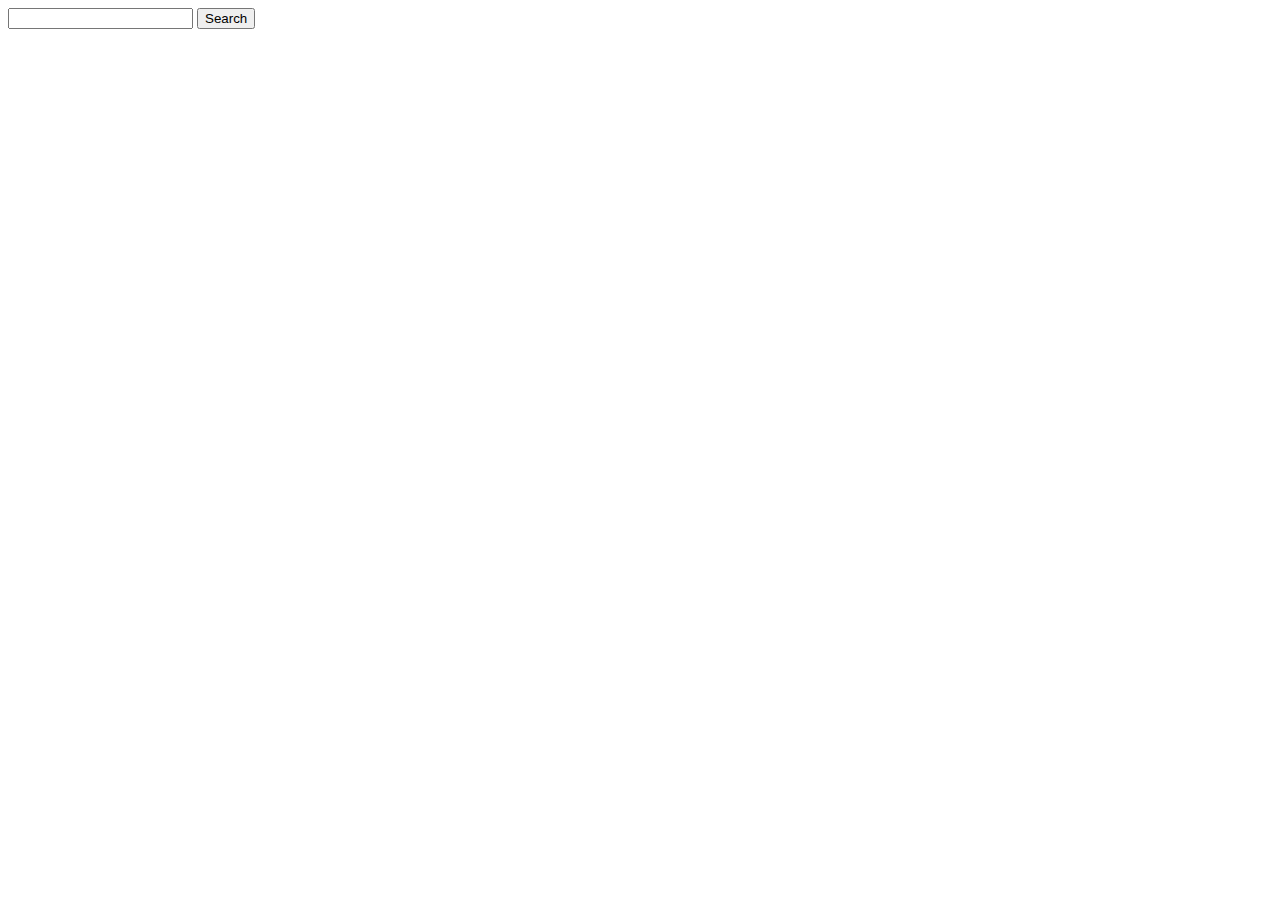
==== index.html @ 12fe1be6 "Our index files" ====
<!DOCTYPE html>
<html lang="en">
<head>
    <meta charset="UTF-8">
    <meta http-equiv="X-UA-Compatible" content="IE=edge">
    <meta name="viewport" content="width=device-width, initial-scale=1.0">
    <title>Weather App</title>
    <script type="module" src="index.js"></script>
</head>
<body>
    
</body>
<header>
    <input type="text" id="city-input">
<button onclick="searchCity()">Search</button>
<div id="city-info"></div>
</header>
</html>
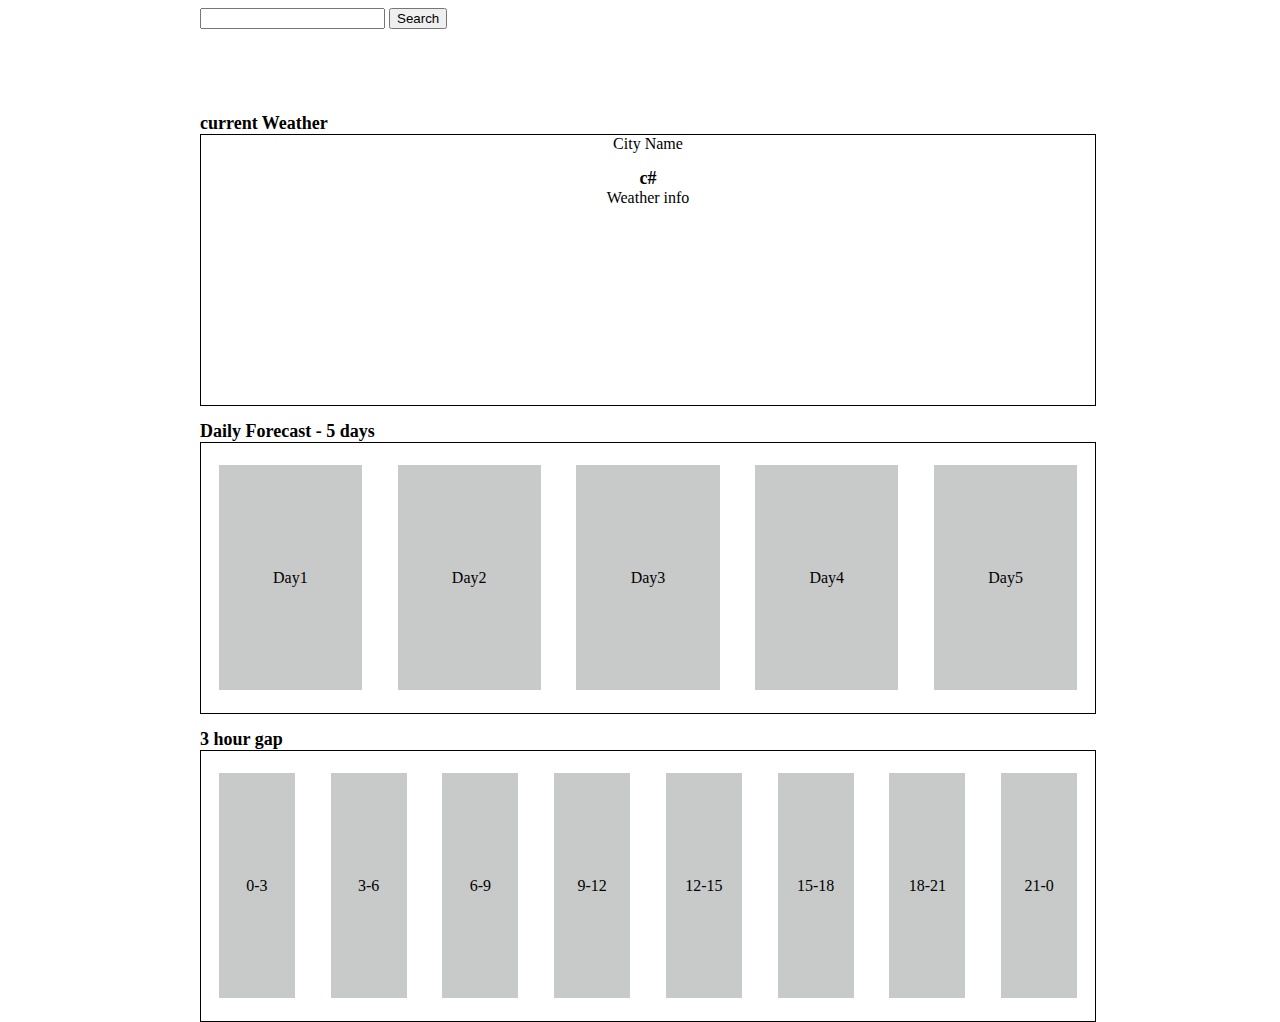
==== commit 36587d73: "base" ====
--- a/index.html
+++ b/index.html
@@ -5,14 +5,55 @@
     <meta http-equiv="X-UA-Compatible" content="IE=edge">
     <meta name="viewport" content="width=device-width, initial-scale=1.0">
     <title>Weather App</title>
+    <link rel="stylesheet" href="index.css">
     <script type="module" src="index.js"></script>
 </head>
 <body>
-    
+    <div class="main_sec">
+        <div class="header">
+            <header id="header_in">
+                <input type="text" id="city-input">
+                <button onclick="searchCity()">Search</button>
+                <div id="city-info"></div>
+            </header>
+            <div class="select_city"></div>
+            <div class="search_bar"></div>
+        </div>
+        <div class="container">
+            <div id="current_wea">
+                <h2>current Weather</h2>
+                <div id="con_wea">
+                    <div>City Name</div>
+                    <i id="icon_curren" href=""></i>
+                    <h2>c#</h2>
+                    <div class="con_info">
+                        <div>Weather info</div>
+                    </div>
+                </div>
+            </div>
+            <div id="daily_fore">
+                <h2>Daily Forecast - 5 days</h2>
+                <div id="daily_con">
+                <div>Day1</div>
+                <div>Day2</div>
+                <div>Day3</div>
+                <div>Day4</div>
+                <div>Day5</div>
+            </div>
+            <div id="hour_ran">
+                <h2>3 hour gap</h2>
+                <div id="hour_con">
+                <div>0-3</div>
+                <div>3-6</div>
+                <div>6-9</div>
+                <div>9-12</div>
+                <div>12-15</div>
+                <div>15-18</div>
+                <div>18-21</div>
+                <div>21-0</div>
+                </div>
+            </div>
+        </div>
+    </div>
 </body>
-<header>
-    <input type="text" id="city-input">
-<button onclick="searchCity()">Search</button>
-<div id="city-info"></div>
-</header>
 </html>--- a/index.css
+++ b/index.css
@@ -0,0 +1,46 @@
+body {
+  width: 100%;
+  height: 100vh;
+}
+
+header {
+  height: 10vh;
+}
+
+.main_sec {
+  display: flex;
+  flex-direction: column;
+  margin: 0 15% 0 15%;
+  padding-bottom: 0;
+}
+
+#daily_con, #hour_con {
+  height: 30vh;
+  display: flex;
+  flex-direction: row;
+  justify-content: space-around;
+  align-items: center;
+  border: solid 1px;
+}
+#daily_con div, #hour_con div {
+  height: 25vh;
+  width: 20vw;
+  display: flex;
+  align-items: center;
+  justify-content: center;
+  background-color: rgba(197, 198, 198, 0.95);
+  margin: 0 2% 0 2%;
+}
+
+#con_wea {
+  height: 30vh;
+  border: solid 1px;
+  display: flex;
+  flex-direction: column;
+  align-items: center;
+}
+
+h2 {
+  margin-bottom: 0;
+  font-size: 18px;
+}/*# sourceMappingURL=index.css.map */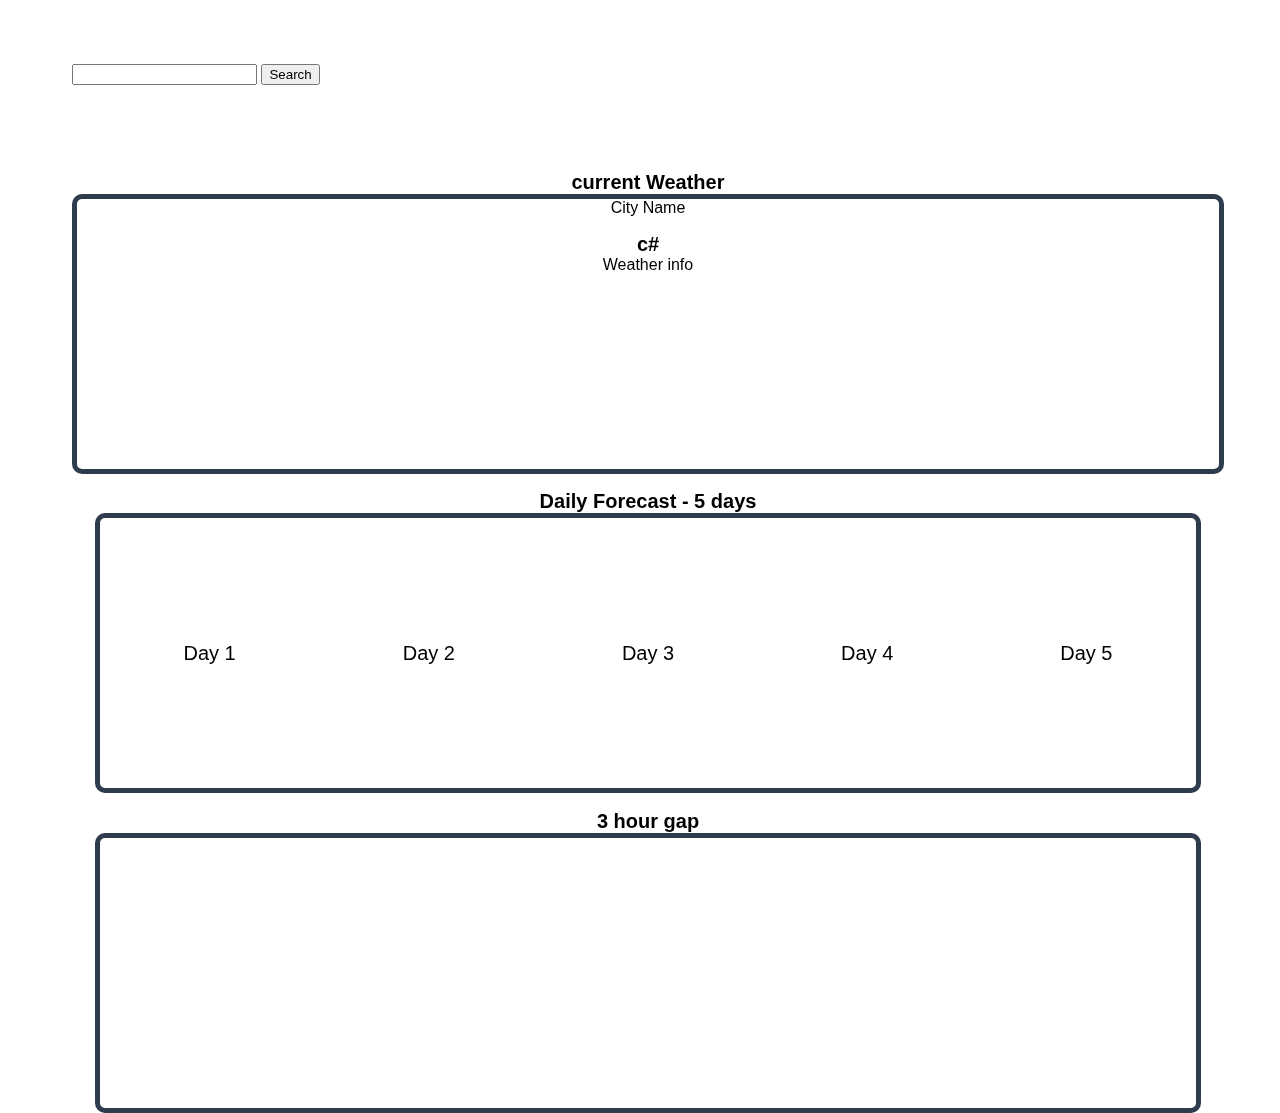
==== commit f7a853ed: "My avance" ====
--- a/index.html
+++ b/index.html
@@ -6,54 +6,59 @@
     <meta name="viewport" content="width=device-width, initial-scale=1.0">
     <title>Weather App</title>
     <link rel="stylesheet" href="index.css">
-    <script type="module" src="index.js"></script>
 </head>
 <body>
-    <div class="main_sec">
-        <div class="header">
-            <header id="header_in">
-                <input type="text" id="city-input">
-                <button onclick="searchCity()">Search</button>
-                <div id="city-info"></div>
-            </header>
-            <div class="select_city"></div>
-            <div class="search_bar"></div>
-        </div>
-        <div class="container">
-            <div id="current_wea">
-                <h2>current Weather</h2>
-                <div id="con_wea">
-                    <div>City Name</div>
-                    <i id="icon_curren" href=""></i>
-                    <h2>c#</h2>
-                    <div class="con_info">
-                        <div>Weather info</div>
-                    </div>
+<video autoplay muted loop id="bg-video">
+    <source src="./media/montanas-59291.mp4" type="video/mp4">
+</video>
+<div class="main_sec">
+
+    <div class="header">
+        <header id="header_in">
+            <input type="text" id="city-input">
+            <button onclick="searchCity()">Search</button>
+            <div id="city-info"></div>
+        </header>
+        <div class="select_city"></div>
+        <div class="search_bar"></div>
+    </div>
+    <div class="container">
+        <div id="current_wea">
+            <h2>current Weather</h2>
+            <div id="con_wea">
+                <div>City Name</div>
+                <i id="icon_curren" href=""></i>
+                <h2>c#</h2>
+                <div class="con_info">
+                    <div>Weather info</div>
                 </div>
             </div>
-            <div id="daily_fore">
-                <h2>Daily Forecast - 5 days</h2>
-                <div id="daily_con">
-                <div>Day1</div>
-                <div>Day2</div>
-                <div>Day3</div>
-                <div>Day4</div>
-                <div>Day5</div>
+        </div>
+        <div id="daily_fore">
+            <h2>Daily Forecast - 5 days</h2>
+            <div id="daily_con">
+                <div id="Day1">Day 1</div>
+                <div id="Day2">Day 2</div>
+                <div id="Day3">Day 3</div>
+                <div id="Day4">Day 4</div>
+                <div id="Day5">Day 5</div>
             </div>
             <div id="hour_ran">
                 <h2>3 hour gap</h2>
                 <div id="hour_con">
-                <div>0-3</div>
-                <div>3-6</div>
-                <div>6-9</div>
-                <div>9-12</div>
-                <div>12-15</div>
-                <div>15-18</div>
-                <div>18-21</div>
-                <div>21-0</div>
+                    <div id="0-3"></div>
+                    <div id="3-6"></div>
+                    <div id="6-9"></div>
+                    <div id="9-12"></div>
+                    <div id="12-15"></div>
+                    <div id="15-18"></div>
+                    <div id="18-21"></div>
+                    <div id="21-24"></div>
                 </div>
             </div>
         </div>
     </div>
+</div>
+<script src="index.js"></script>
 </body>
 </html>--- a/index.css
+++ b/index.css
@@ -1,6 +1,31 @@
 body {
   width: 100%;
   height: 100vh;
+  font-family: "Montserrat", sans-serif;
+}
+@media only screen and (max-width: 768px) {
+  body {
+    height: auto;
+    overflow-x: hidden;
+  }
+}
+
+#bg-video {
+  position: fixed;
+  top: 50%;
+  left: 50%;
+  transform: translate(-50%, -50%);
+  min-width: 100%;
+  min-height: 100%;
+  width: auto;
+  height: auto;
+  z-index: -1;
+  margin: 0 2% 0 2%;
+}
+
+#bg-video source {
+  src: url("media/montanas-59291.mp4");
+  type: video/mp4;
 }
 
 header {
@@ -10,37 +35,81 @@
 .main_sec {
   display: flex;
   flex-direction: column;
-  margin: 0 15% 0 15%;
+  margin: 5%;
   padding-bottom: 0;
 }
+@media only screen and (max-width: 768px) {
+  .main_sec {
+    margin: 0;
+    padding-bottom: 5%;
+  }
+}
 
-#daily_con, #hour_con {
+#daily_con,
+#hour_con {
   height: 30vh;
   display: flex;
   flex-direction: row;
+  font-size: 10px;
   justify-content: space-around;
   align-items: center;
-  border: solid 1px;
+  border: 5px solid rgb(47, 60, 78);
+  border-radius: 10px;
+  margin: 0 2% 0 2%;
 }
-#daily_con div, #hour_con div {
+@media only screen and (max-width: 768px) {
+  #daily_con,
+  #hour_con {
+    height: auto;
+    flex-wrap: wrap;
+    font-size: 16px;
+  }
+}
+
+#daily_con div,
+#hour_con div {
   height: 25vh;
   width: 20vw;
   display: flex;
   align-items: center;
   justify-content: center;
-  background-color: rgba(197, 198, 198, 0.95);
+  background-color: rgba(255, 255, 255, 0.5);
+  color: #000;
   margin: 0 2% 0 2%;
+  font-size: 20px;
+}
+@media only screen and (max-width: 768px) {
+  #daily_con div,
+  #hour_con div {
+    height: 15vh;
+    width: 45%;
+    margin: 0 1% 5% 1%;
+    font-size: 14px;
+  }
 }
 
 #con_wea {
   height: 30vh;
-  border: solid 1px;
+  border: solid 5px;
   display: flex;
   flex-direction: column;
+  border: 5px solid rgb(47, 60, 78);
+  border-radius: 10px;
   align-items: center;
+}
+@media only screen and (max-width: 768px) {
+  #con_wea {
+    height: auto;
+    padding-top: 5%;
+    padding-bottom: 5%;
+  }
 }
 
 h2 {
   margin-bottom: 0;
-  font-size: 18px;
+  font-size: 20px;
+  display: flex;
+  flex-direction: column;
+  align-items: center;
+  font-family: "Montserrat", sans-serif;
 }/*# sourceMappingURL=index.css.map */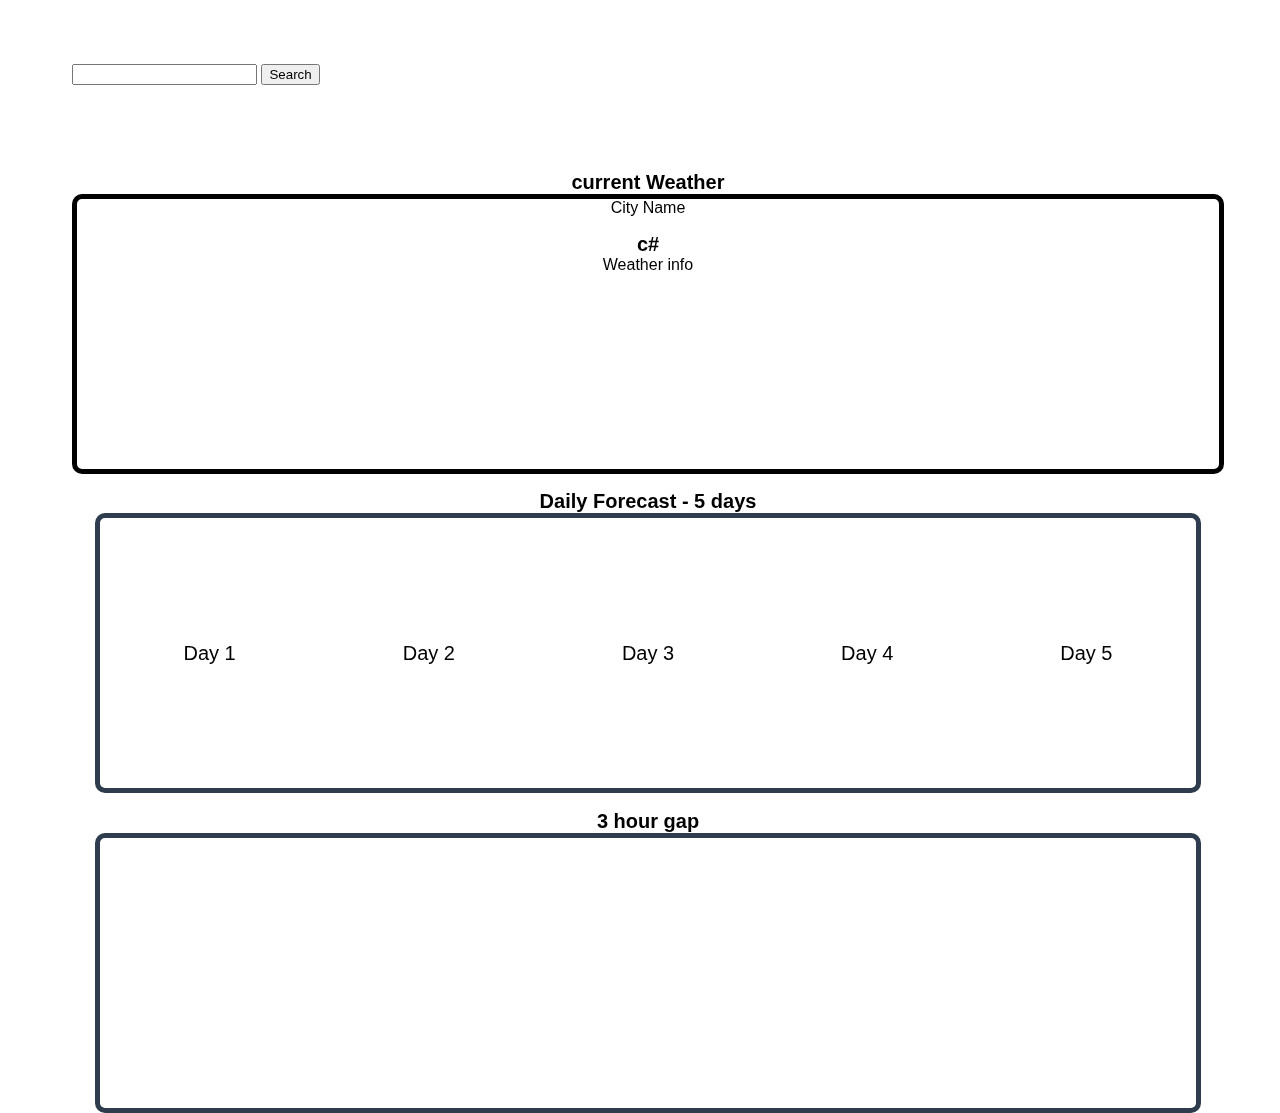
==== commit 21d1fbf1: "take style" ====
--- a/index.html
+++ b/index.html
@@ -7,15 +7,17 @@
     <title>Weather App</title>
     <link rel="stylesheet" href="index.css">
 </head>
+
 <body>
 <video autoplay muted loop id="bg-video">
-    <source src="./media/montanas-59291.mp4" type="video/mp4">
+    <source src="/media/montana.mp4" type="video/mp4">
 </video>
+
 <div class="main_sec">
-
     <div class="header">
         <header id="header_in">
-            <input type="text" id="city-input">
+            <label for="city-input"></label>
+            <input type="text" id="city-input" onkeydown="if (event.keyCode === 13) searchCity()">
             <button onclick="searchCity()">Search</button>
             <div id="city-info"></div>
         </header>
@@ -59,6 +61,8 @@
         </div>
     </div>
 </div>
+
 <script src="index.js"></script>
 </body>
+
 </html>--- a/index.css
+++ b/index.css
@@ -23,11 +23,6 @@
   margin: 0 2% 0 2%;
 }
 
-#bg-video source {
-  src: url("media/montanas-59291.mp4");
-  type: video/mp4;
-}
-
 header {
   height: 10vh;
 }
@@ -39,7 +34,7 @@
   padding-bottom: 0;
 }
 @media only screen and (max-width: 768px) {
-  .main_sec {
+  .main_sec .main_sec {
     margin: 0;
     padding-bottom: 5%;
   }
@@ -58,8 +53,10 @@
   margin: 0 2% 0 2%;
 }
 @media only screen and (max-width: 768px) {
-  #daily_con,
-  #hour_con {
+  #daily_con #daily_con,
+  #daily_con #hour_con,
+  #hour_con #daily_con,
+  #hour_con #hour_con {
     height: auto;
     flex-wrap: wrap;
     font-size: 16px;
@@ -79,8 +76,10 @@
   font-size: 20px;
 }
 @media only screen and (max-width: 768px) {
-  #daily_con div,
-  #hour_con div {
+  #daily_con div #daily_con div,
+  #daily_con div #hour_con div,
+  #hour_con div #daily_con div,
+  #hour_con div #hour_con div {
     height: 15vh;
     width: 45%;
     margin: 0 1% 5% 1%;
@@ -93,12 +92,11 @@
   border: solid 5px;
   display: flex;
   flex-direction: column;
-  border: 5px solid rgb(47, 60, 78);
   border-radius: 10px;
   align-items: center;
 }
 @media only screen and (max-width: 768px) {
-  #con_wea {
+  #con_wea #con_wea {
     height: auto;
     padding-top: 5%;
     padding-bottom: 5%;
@@ -112,4 +110,6 @@
   flex-direction: column;
   align-items: center;
   font-family: "Montserrat", sans-serif;
-}/*# sourceMappingURL=index.css.map */+}
+
+/*# sourceMappingURL=index.css.map */
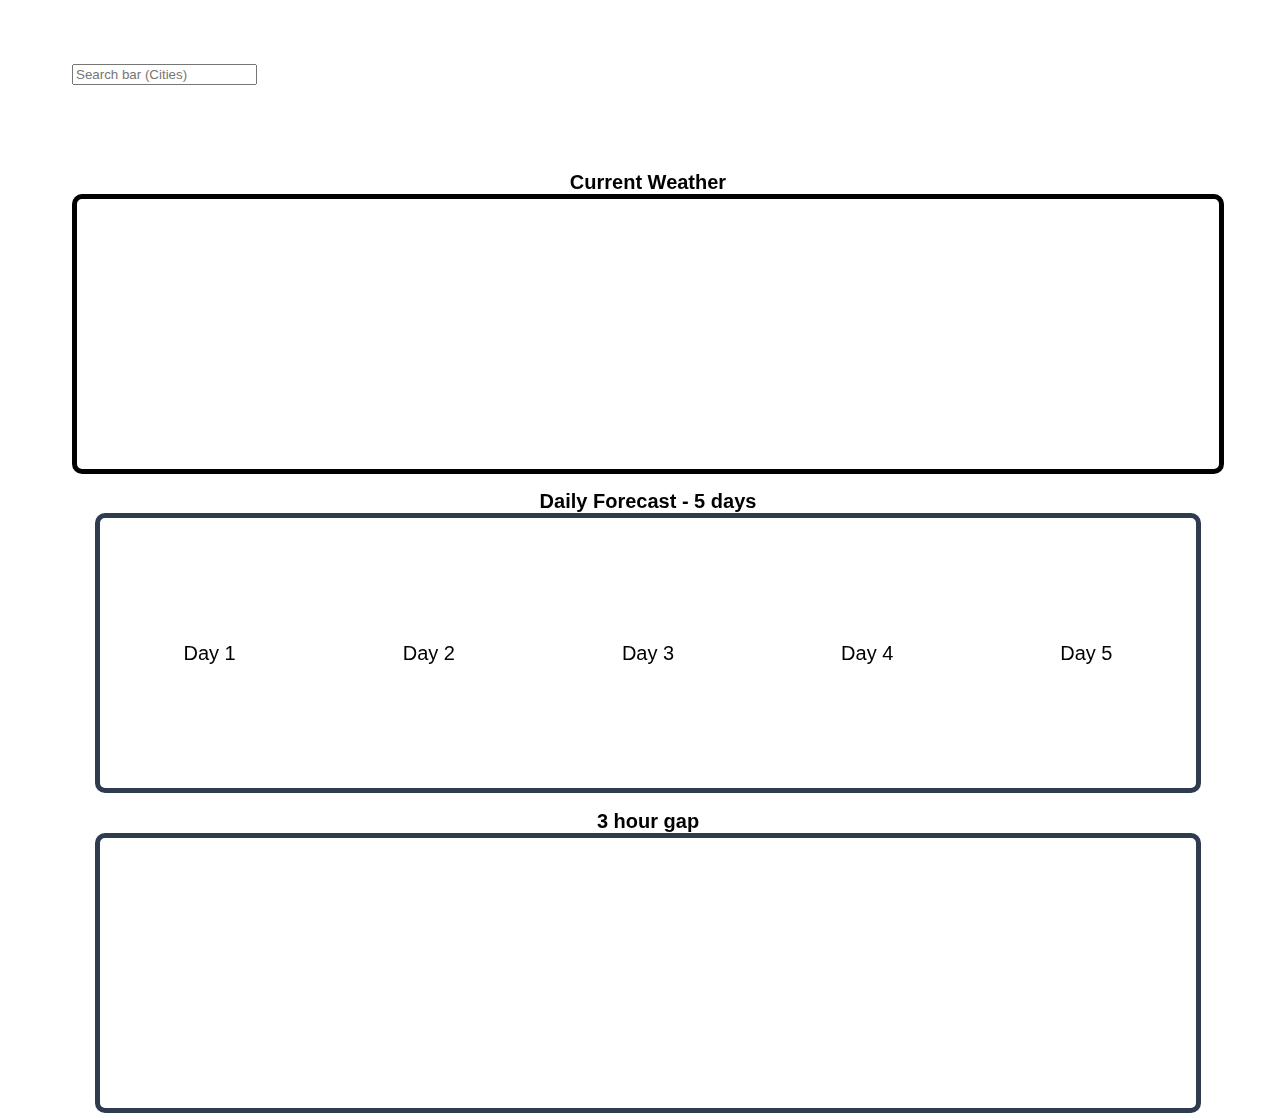
==== commit 9cb57bd0: "take style" ====
--- a/index.html
+++ b/index.html
@@ -17,8 +17,8 @@
     <div class="header">
         <header id="header_in">
             <label for="city-input"></label>
-            <input type="text" id="city-input" onkeydown="if (event.keyCode === 13) searchCity()">
-            <button onclick="searchCity()">Search</button>
+            <input type="text" id="city-input" placeholder="Search bar (Cities)"
+                   onkeydown="if (keyCode === 13) searchCity()">
             <div id="city-info"></div>
         </header>
         <div class="select_city"></div>
@@ -26,14 +26,9 @@
     </div>
     <div class="container">
         <div id="current_wea">
-            <h2>current Weather</h2>
+            <h2>Current Weather</h2>
             <div id="con_wea">
-                <div>City Name</div>
-                <i id="icon_curren" href=""></i>
-                <h2>c#</h2>
-                <div class="con_info">
-                    <div>Weather info</div>
-                </div>
+                <script src="current_weather.js"></script>
             </div>
         </div>
         <div id="daily_fore">
--- a/index.css
+++ b/index.css
@@ -40,8 +40,7 @@
   }
 }
 
-#daily_con,
-#hour_con {
+#daily_con, #hour_con {
   height: 30vh;
   display: flex;
   flex-direction: row;
@@ -53,18 +52,14 @@
   margin: 0 2% 0 2%;
 }
 @media only screen and (max-width: 768px) {
-  #daily_con #daily_con,
-  #daily_con #hour_con,
-  #hour_con #daily_con,
-  #hour_con #hour_con {
+  #daily_con #daily_con, #daily_con #hour_con, #hour_con #daily_con, #hour_con #hour_con {
     height: auto;
     flex-wrap: wrap;
     font-size: 16px;
   }
 }
 
-#daily_con div,
-#hour_con div {
+#daily_con div, #hour_con div {
   height: 25vh;
   width: 20vw;
   display: flex;
@@ -74,12 +69,12 @@
   color: #000;
   margin: 0 2% 0 2%;
   font-size: 20px;
+  flex-direction: column;
+  flex-wrap: nowrap;
+  align-content: center;
 }
 @media only screen and (max-width: 768px) {
-  #daily_con div #daily_con div,
-  #daily_con div #hour_con div,
-  #hour_con div #daily_con div,
-  #hour_con div #hour_con div {
+  #daily_con div #daily_con div, #daily_con div #hour_con div, #hour_con div #daily_con div, #hour_con div #hour_con div {
     height: 15vh;
     width: 45%;
     margin: 0 1% 5% 1%;
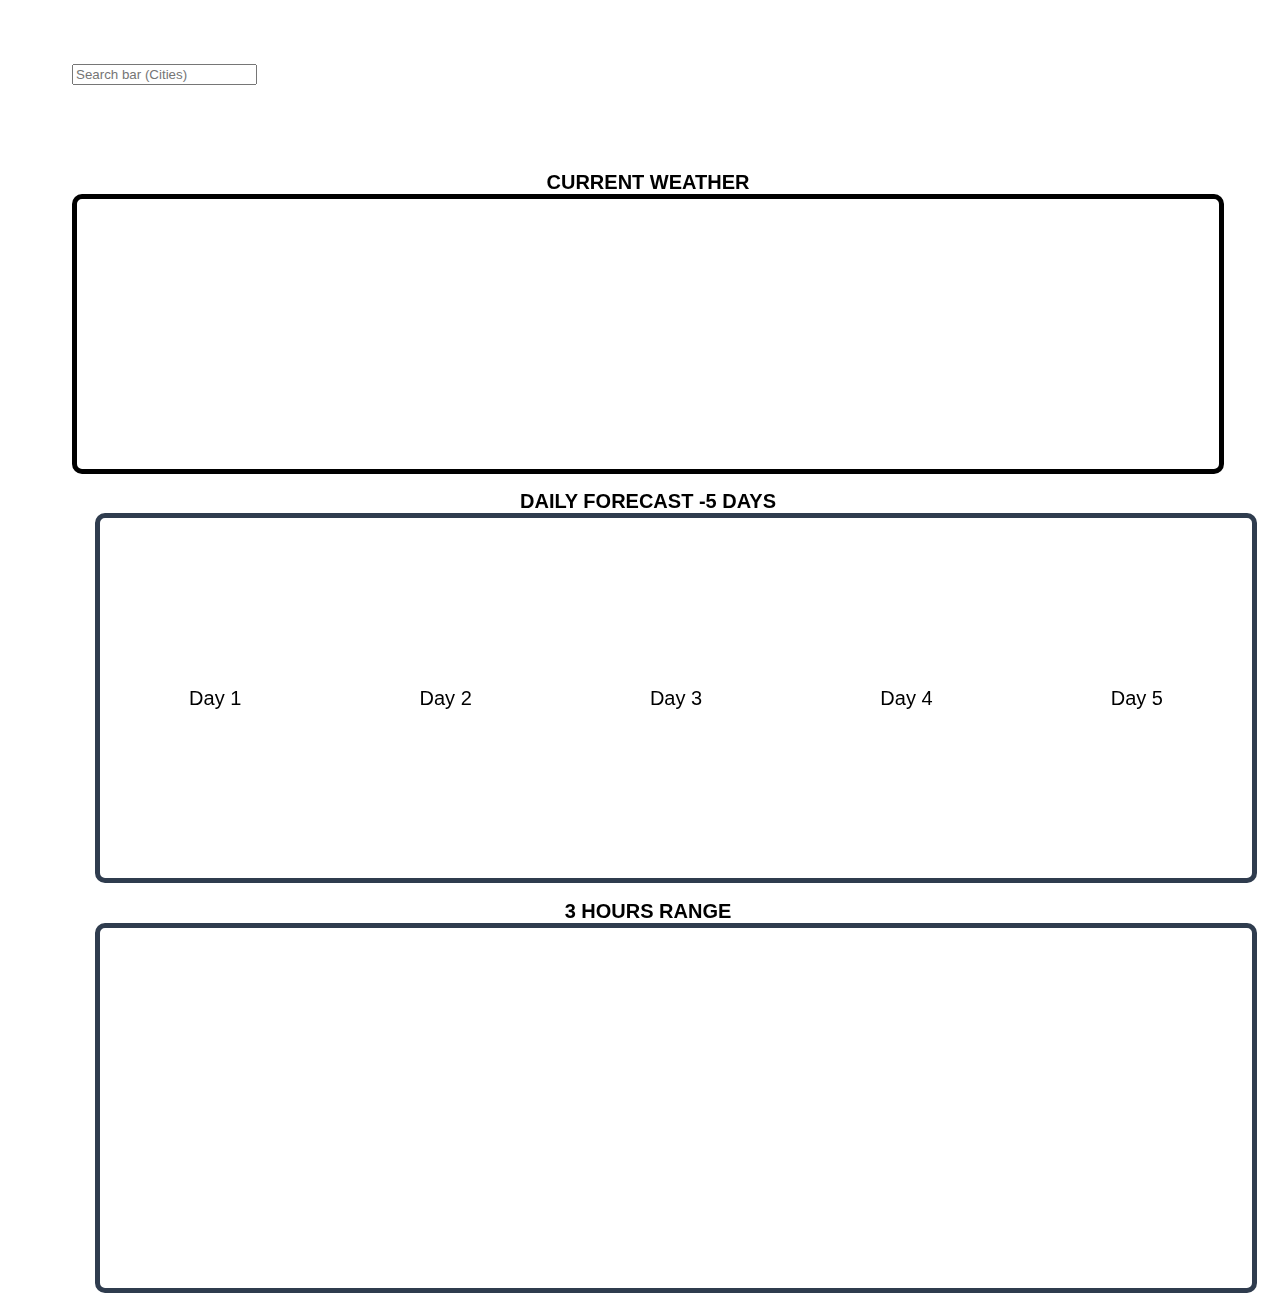
==== commit 6b01c2fc: "lats" ====
--- a/index.html
+++ b/index.html
@@ -26,13 +26,13 @@
     </div>
     <div class="container">
         <div id="current_wea">
-            <h2>Current Weather</h2>
+            <h2>CURRENT WEATHER </h2>
             <div id="con_wea">
                 <script src="current_weather.js"></script>
             </div>
         </div>
         <div id="daily_fore">
-            <h2>Daily Forecast - 5 days</h2>
+            <h2>DAILY FORECAST -5 DAYS </h2>
             <div id="daily_con">
                 <div id="Day1">Day 1</div>
                 <div id="Day2">Day 2</div>
@@ -41,7 +41,7 @@
                 <div id="Day5">Day 5</div>
             </div>
             <div id="hour_ran">
-                <h2>3 hour gap</h2>
+                <h2>3 HOURS RANGE</h2>
                 <div id="hour_con">
                     <div id="0-3"></div>
                     <div id="3-6"></div>
--- a/index.css
+++ b/index.css
@@ -3,13 +3,13 @@
   height: 100vh;
   font-family: "Montserrat", sans-serif;
 }
+
 @media only screen and (max-width: 768px) {
   body {
     height: auto;
     overflow-x: hidden;
   }
 }
-
 #bg-video {
   position: fixed;
   top: 50%;
@@ -33,15 +33,17 @@
   margin: 5%;
   padding-bottom: 0;
 }
+
 @media only screen and (max-width: 768px) {
-  .main_sec .main_sec {
+  .main_sec {
     margin: 0;
     padding-bottom: 5%;
   }
 }
-
-#daily_con, #hour_con {
-  height: 30vh;
+#daily_con,
+#hour_con {
+  height: 40vh;
+  width: 100%;
   display: flex;
   flex-direction: row;
   font-size: 10px;
@@ -51,17 +53,21 @@
   border-radius: 10px;
   margin: 0 2% 0 2%;
 }
+
 @media only screen and (max-width: 768px) {
-  #daily_con #daily_con, #daily_con #hour_con, #hour_con #daily_con, #hour_con #hour_con {
+  #daily_con,
+  #hour_con {
     height: auto;
     flex-wrap: wrap;
     font-size: 16px;
+    justify-content: center;
+    border: 5px solid rgb(47, 60, 78);
   }
 }
-
-#daily_con div, #hour_con div {
-  height: 25vh;
-  width: 20vw;
+#daily_con div,
+#hour_con div {
+  height: 40vh;
+  width: 100%;
   display: flex;
   align-items: center;
   justify-content: center;
@@ -72,16 +78,18 @@
   flex-direction: column;
   flex-wrap: nowrap;
   align-content: center;
+  text-align: justify;
 }
+
 @media only screen and (max-width: 768px) {
-  #daily_con div #daily_con div, #daily_con div #hour_con div, #hour_con div #daily_con div, #hour_con div #hour_con div {
+  #daily_con div,
+  #hour_con div {
     height: 15vh;
     width: 45%;
     margin: 0 1% 5% 1%;
     font-size: 14px;
   }
 }
-
 #con_wea {
   height: 30vh;
   border: solid 5px;
@@ -90,14 +98,14 @@
   border-radius: 10px;
   align-items: center;
 }
+
 @media only screen and (max-width: 768px) {
-  #con_wea #con_wea {
+  #con_wea {
     height: auto;
     padding-top: 5%;
     padding-bottom: 5%;
   }
 }
-
 h2 {
   margin-bottom: 0;
   font-size: 20px;
